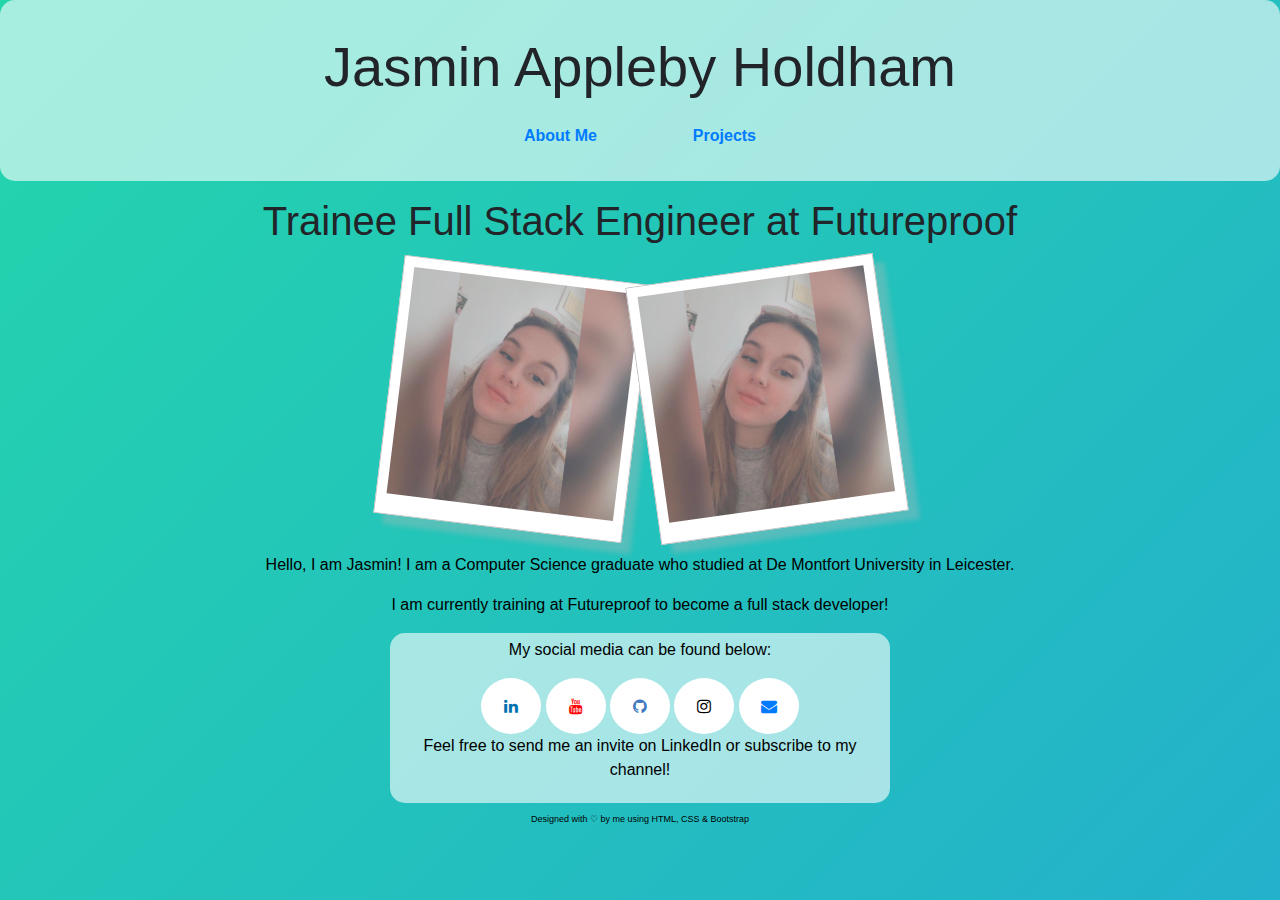
==== index.html @ 1a6da1b2 "added another polaroid with same img, going to add a different image tomorrow and make the bottom bo" ====
<!DOCTYPE html>
<html lang="en" dir="ltr">
  <head>
    <meta charset="UTF-8">
    <meta http-equiv="X-UA-Compatible" content="IE=edge">
    <meta name="viewport" content="width=device-width, initial-scale=1.0">
    <title>Jasmin's Portfolio</title>
    <link rel="shortcut icon" type="image/jpg" href="/imgs/favicon-one.png"/>
    <link rel="stylesheet" href="https://stackpath.bootstrapcdn.com/bootstrap/4.3.1/css/bootstrap.min.css" integrity="sha384-ggOyR0iXCbMQv3Xipma34MD+dH/1fQ784/j6cY/iJTQUOhcWr7x9JvoRxT2MZw1T" crossorigin="anonymous">
    <link rel="stylesheet" href="styles.css">
    <link rel="stylesheet" href="https://cdnjs.cloudflare.com/ajax/libs/font-awesome/4.7.0/css/font-awesome.min.css">
  </head>
  <body>
    <header>
      <nav class="navbar-nav form-inline">
        <!-- <div class="hoverDiv"> 
          <div>J</div>
          <div>a</div>
          <div>s</div>
          <div>m</div>
          <div>i</div>
          <div>n</div>
        </div> -->
        <h1 class="display-4 p-2 text-center">Jasmin Appleby Holdham</h1>

        <li class="nav-item form-inline">
          <a class="nav-link px-5 minimise" href="about-me.html">About Me</a>
          <a class="nav-link px-5" href="previous-work.html">Projects</a>
        </li>
      </nav>
    </header>   
    <main>
      <h1 class="p-3">Trainee Full Stack Engineer at Futureproof</h1>
      <img src="/imgs/jasminimg.jpg" alt="image of Jasmin" img class="polaroid tilt-right" width="250">
      <img src="/imgs/jasminimg.jpg" alt="image of Jasmin" img class="polaroid tilt-left" width="250">
      <br></br>
      <section>
        <p>Hello, I am Jasmin! I am a Computer Science graduate who studied at De Montfort University in Leicester.</p>
        <p>I am currently training at Futureproof to become a full stack developer!</p>
      </section>
      <section class="bordered-section d-none d-lg-block">
        <p>My social media can be found below: </p>
        <section class="social-buttons">
          <a href="https://www.linkedin.com/in/jasmin-appleby-holdham-67150814b/" class="fa fa-linkedin" target="_blank"></a>
          <a href="https://www.youtube.com/channel/UCZosros5T88Yb1Z-sd7ZVKg" class="fa fa-youtube" target="_blank"></a>
          <a href="https://github.com/jasminappleby" class="fa fa-github" target="_blank"></a>
          <a href="https://www.instagram.com/jasminappleby/" class="fa fa-instagram" target="_blank"></a>
          <a href="mailto:jasminapplebyholdham@hotmail.com" class="fa fa-envelope" target="_blank"></a>
        </section>
        <p>Feel free to send me an invite on LinkedIn or subscribe to my channel!</p>
      </section>
    </main>
    <footer>
      <p>Designed with ♡ by me using HTML, CSS & Bootstrap</p>
    </footer>
  </body>
</html>
---- styles.css ----
/* text imports */

@import url('https://fonts.googleapis.com/css2?family=Montserrat:wght@300&display=swap');
@import url('https://fonts.googleapis.com/css2?family=Pangolin&display=swap');
@import url('https://fonts.googleapis.com/css2?family=Urbanist:wght@300&display=swap');

/* general styling for images and text */

* {
  box-sizing: border-box;
}

.polaroid {
  padding: 10px 10px 20px 10px;
  border: 1px solid #BFBFBF;
  background-color: white;
  box-shadow: 10px 10px 5px #bababa57
}

.tilt-right {
  -ms-transform: rotate(7deg); /* IE 9 */
  -webkit-transform: rotate(7deg); /* Safari */
  transform: rotate(7deg);
}

.tilt-left {
  -ms-transform: rotate(-8deg); /* IE 9 */
  -webkit-transform: rotate(-8deg); /* Safari */
  transform: rotate(-8deg);
}

h1 {
  font-weight: lighter;
}

h2, p, .menu {
    color: black;
}

header {
    background-color: #ffffff9a;
    font-weight: bolder;
    border-radius: 15px;
    padding: 25px;
    text-align: left;
}

/* Hover Classes for name logo */

.hoverDiv {
  position: relative;
  font-size: 45px;
  font-family: Pangolin;
  font-weight: 900;
  color: #ffffff;
}

.hoverDiv div:hover {
  color: #ffffff;
  text-shadow: 0 0.1vmin 0 #dba1a1, 0 0.2vmin 0 #d89999, 0 0.3vmin 0 #d59292,
    0 0.4vmin 0 #d28a8a, 0 0.5vmin 0 #cf8383, 0 0.6vmin 0 #cd7c7c,
    0 0.7vmin 0 #ca7474, 0 0.8vmin 0 #c76d6d, 0 0 0.5vmin rgb(230 139 139 / 5%),
    0 -0.1vmin 0.3vmin rgb(230 139 139 / 20%),
    0 0.9vmin 9vmin rgb(230 139 139 / 30%),
    0 1.2vmin 1.2vmin rgb(230 139 139 / 30%),
    0 1.5vmin 1.5vmin rgb(230 139 139 / 30%);
}

.hoverDiv {
  display: flex;
  cursor: pointer;
}

.hoverDiv div {
  color: #ffffff;
  min-width: 0.2em;
  transform: translateY(0);
  transition: transform 300ms ease-in-out, text-shadow 300ms ease-in-out,
    color 300ms ease-in-out;
  text-shadow: 0 0 0 #dba1a1, 0 0 0 #d89999, 0 0 0 #d59292, 0 0 0 #d28a8a,
    0 0 0 #cf8383, 0 0 0 #cd7c7c, 0 0 0 #ca7474, 0 0 0 #c76d6d,
    0 0 0 rgb(230 139 139 / 5%), 0 0 0 rgb(230 139 139 / 20%),
    0 0 0 rgb(230 139 139 / 30%), 0 0 0 rgb(230 139 139 / 30%),
    0 0 0 rgb(230 139 139 / 30%);
}

.hoverDiv div:hover {
  transform: translateY(-0.8vmin);
}

.menu {
    text-align: right;
}

body {
    text-align: center;
    align-items: center;
    background: linear-gradient(-45deg, #ee7752, #e73c7e, #23a6d5, #23d5ab);
  	background-size: 400% 400%;
	  animation: gradient 15s ease infinite;
}

/* Adds Gradient features to background */
@keyframes gradient {
	0% {
		background-position: 0% 50%;
	}
	50% {
		background-position: 100% 50%;
	}
	100% {
		background-position: 0% 50%;
	}
}

/* Adds Brand Logo Images */
  .fa {
    padding: 20px;
    font-size: 100px;
    width: 60px;
    text-align: center;
    text-decoration: none;
    border-radius: 50%;
    background: white;
  }
  
  /* Adds hover effect */
  .fa:hover {
    opacity: 0.7;
    transition: 0.5;
    text-decoration: none;    
  }

  /* LinkedIn */
  .fa-linkedin {
    color: #0072b1;
  }
  
  /* Youtube */
  .fa-youtube, .fa-youtube:hover {
    color: #FF0000;
  }

  /* Instagram */
  .fa-instagram, .fa-instagram:hover {
    color: black;
  }

  /* GitHub */
  .fa-github {
    color: #4078c0;
  }
  
  /* Sectioning */
  .bordered-section {
    background-color: #ffffff9a;
    border-radius: 15px;
    padding: 5px;
    width: 500px;
    margin: auto;
  }

  .bordered-section-xl {
    background-color: #ffffff9a;
    border-radius: 15px;
    padding: 5px;
    width: 750px;
    margin: auto;
  }

  /* Table CSS */
  table, td, th, tr {
    font-family: 'Montserrat', sans-serif;
  }

  table, th, td {
    padding: 10px;
    border: 0.5px solid black;
    border-collapse: collapse;
  }

  th {
    text-align: left;
  }

  .center {
    margin-left: auto;
    margin-right: auto;
  }

  /* Timeline CSS */

  ul.timeline {
    list-style-type: none;
    position: relative;
}

  ul.timeline:before {
    content: ' ';
    background: #d4d9df;
    display: inline-block;
    position: absolute;
    left: 29px;
    width: 2px;
    height: 100%;
    z-index: 400;
}
  
  ul.timeline > li {
    margin: 20px 0;
    padding-left: 20px;
}

  ul.timeline > li:before {
    content: ' ';
    background: white;
    display: inline-block;
    position: absolute;
    border-radius: 50%;
    border: 3px solid #ff27e28a;
    left: 20px;
    width: 20px;
    height: 20px;
    z-index: 400;
}
  /* footer */

  footer {
    padding: 10px;
    font-size: xx-small;
  }



/* styles for portrait viewing */  

@media only screen and (orientation: portrait) {

  .minimise {
    font-size: small;
  }


  /* styles for landscape viewing */  

  @media only screen and (orientation: landscape) {

    .bordered-section {
    padding: 50px;
    }

  }

  /* styles specifically for screens less than 768px (most mobiles) */  

  @media only screen and (min-width: 768px) {

    header {
      background-color: #ffffff9a;
      font-weight: bolder;
      border-radius: 15px;
      padding: 25px;
    }

    .selfie { 
      width: 300px;
      border: 5px dotted #ffffff;
      border-radius: 50%;
    }

    .fa {
      width: 200px;
      border-radius: 0;
    }

    section {
      padding: 30px;
    }

    .display {
      display: flex;
      flex-direction: row;
      flex-wrap: wrap;
      justify-content: center;
  }

  }

}
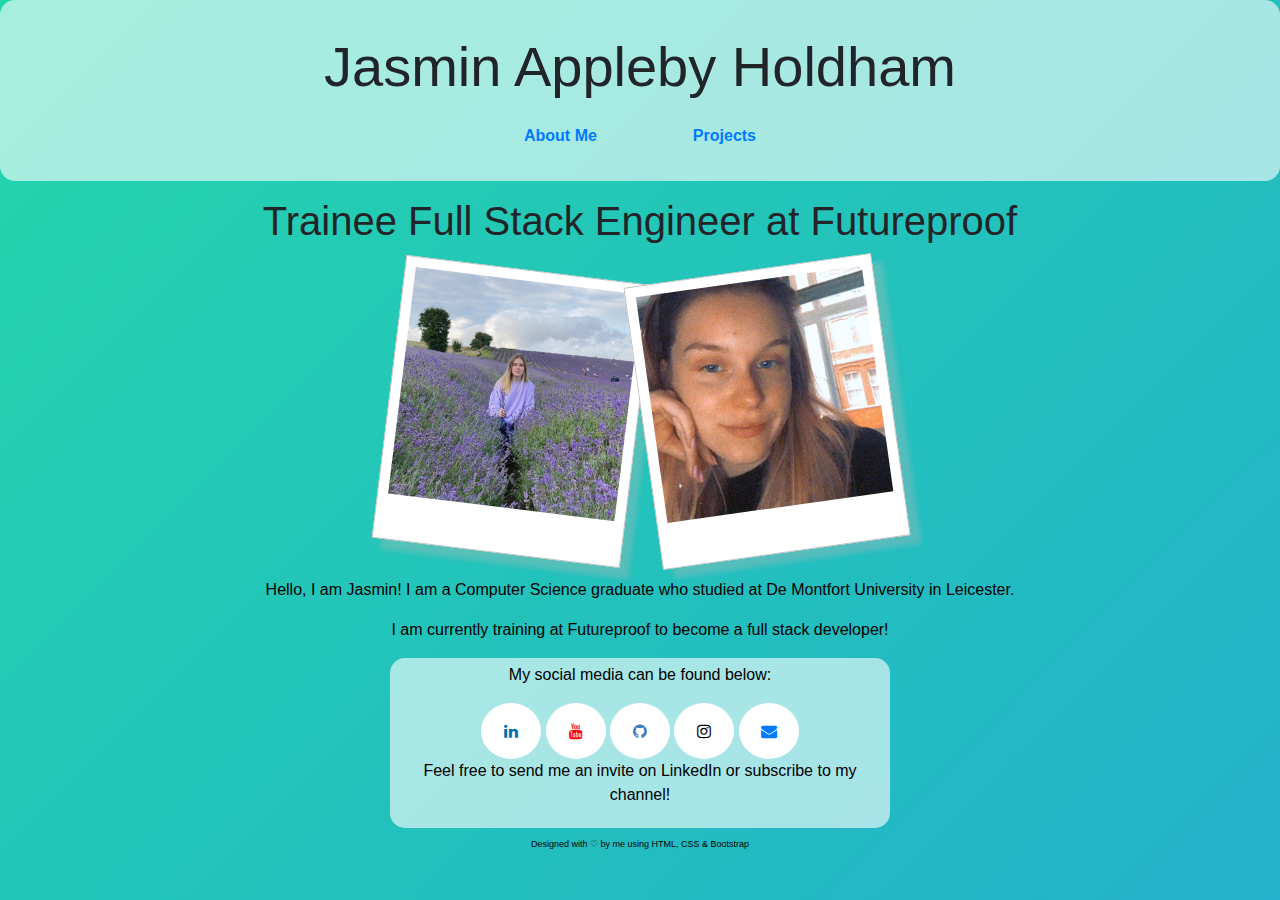
==== commit 914d42e6: "updated imgs inside polaroids" ====
--- a/index.html
+++ b/index.html
@@ -31,8 +31,8 @@
     </header>   
     <main>
       <h1 class="p-3">Trainee Full Stack Engineer at Futureproof</h1>
-      <img src="/imgs/jasminimg.jpg" alt="image of Jasmin" img class="polaroid tilt-right" width="250">
-      <img src="/imgs/jasminimg.jpg" alt="image of Jasmin" img class="polaroid tilt-left" width="250">
+      <img src="/imgs/lavender.png" alt="image of Jasmin" img class="polaroid tilt-right" width="250">
+      <img src="/gifs/sparkle.gif" alt="image of Jasmin" img class="polaroid tilt-left" width="250">
       <br></br>
       <section>
         <p>Hello, I am Jasmin! I am a Computer Science graduate who studied at De Montfort University in Leicester.</p>
--- a/styles.css
+++ b/styles.css
@@ -11,7 +11,7 @@
 }
 
 .polaroid {
-  padding: 10px 10px 20px 10px;
+  padding: 10px 10px 45px 10px;
   border: 1px solid #BFBFBF;
   background-color: white;
   box-shadow: 10px 10px 5px #bababa57
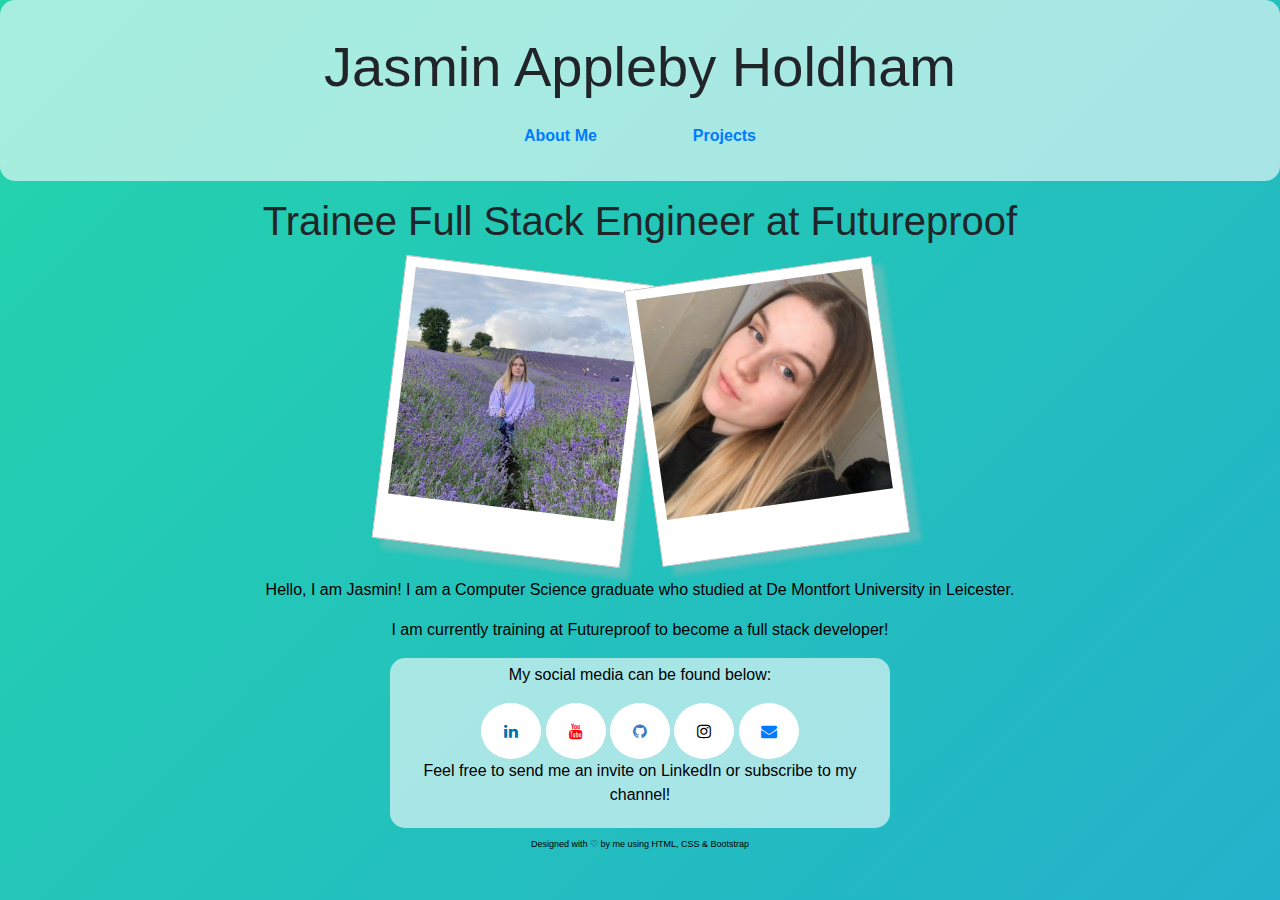
==== commit 4a69e720: "changed img again" ====
--- a/index.html
+++ b/index.html
@@ -32,7 +32,7 @@
     <main>
       <h1 class="p-3">Trainee Full Stack Engineer at Futureproof</h1>
       <img src="/imgs/lavender.png" alt="image of Jasmin" img class="polaroid tilt-right" width="250">
-      <img src="/gifs/sparkle.gif" alt="image of Jasmin" img class="polaroid tilt-left" width="250">
+      <img src="/gifs/sparkles.gif" alt="image of Jasmin" img class="polaroid tilt-left" width="250">
       <br></br>
       <section>
         <p>Hello, I am Jasmin! I am a Computer Science graduate who studied at De Montfort University in Leicester.</p>
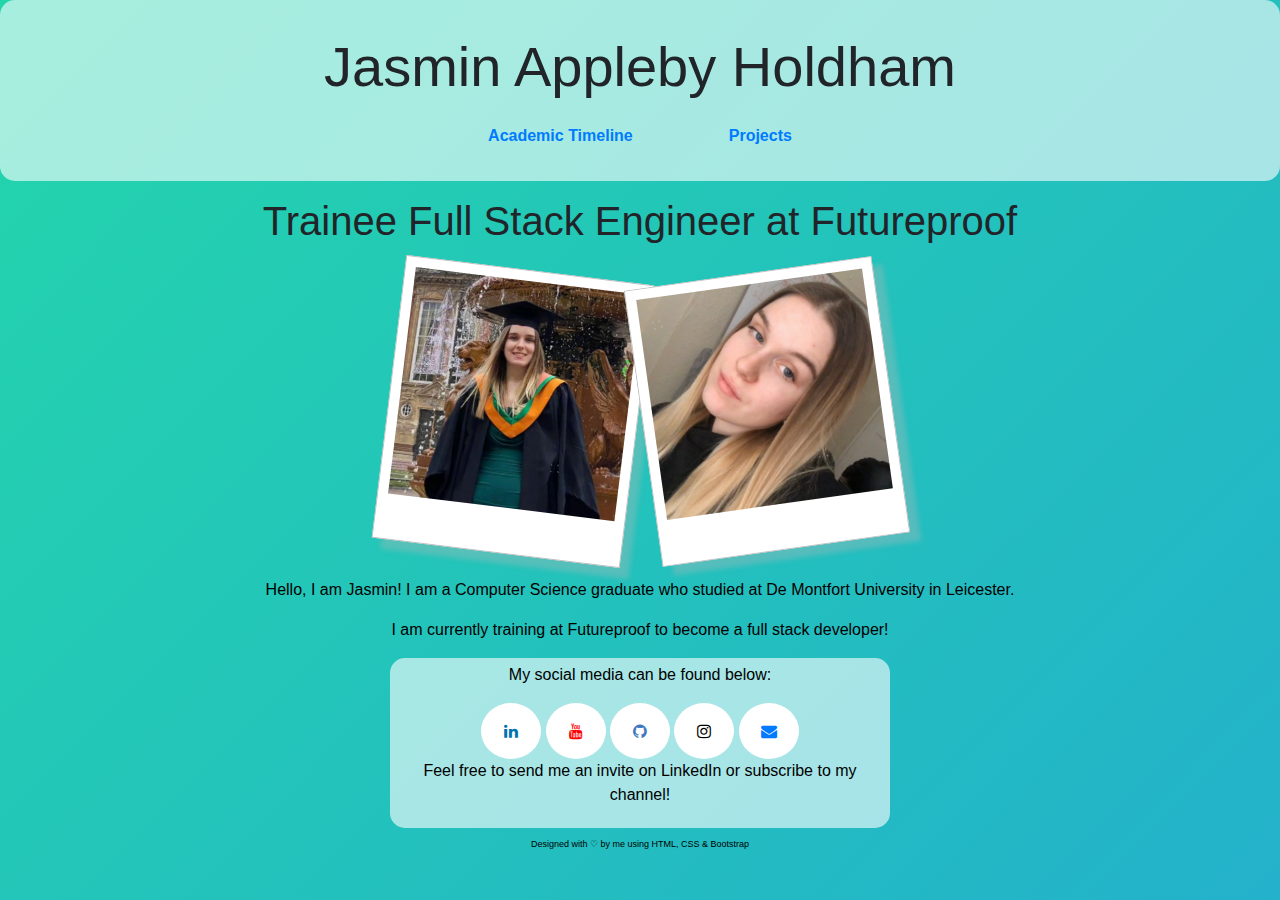
==== commit 14df84f8: "added new gif" ====
--- a/index.html
+++ b/index.html
@@ -24,14 +24,14 @@
         <h1 class="display-4 p-2 text-center">Jasmin Appleby Holdham</h1>
 
         <li class="nav-item form-inline">
-          <a class="nav-link px-5 minimise" href="about-me.html">About Me</a>
+          <a class="nav-link px-5 minimise" href="about-me.html">Academic Timeline</a>
           <a class="nav-link px-5" href="previous-work.html">Projects</a>
         </li>
       </nav>
     </header>   
     <main>
       <h1 class="p-3">Trainee Full Stack Engineer at Futureproof</h1>
-      <img src="/imgs/lavender.png" alt="image of Jasmin" img class="polaroid tilt-right" width="250">
+      <img src="/gifs/graduation.gif" alt="image of Jasmin" img class="polaroid tilt-right" width="250">
       <img src="/gifs/sparkles.gif" alt="image of Jasmin" img class="polaroid tilt-left" width="250">
       <br></br>
       <section>
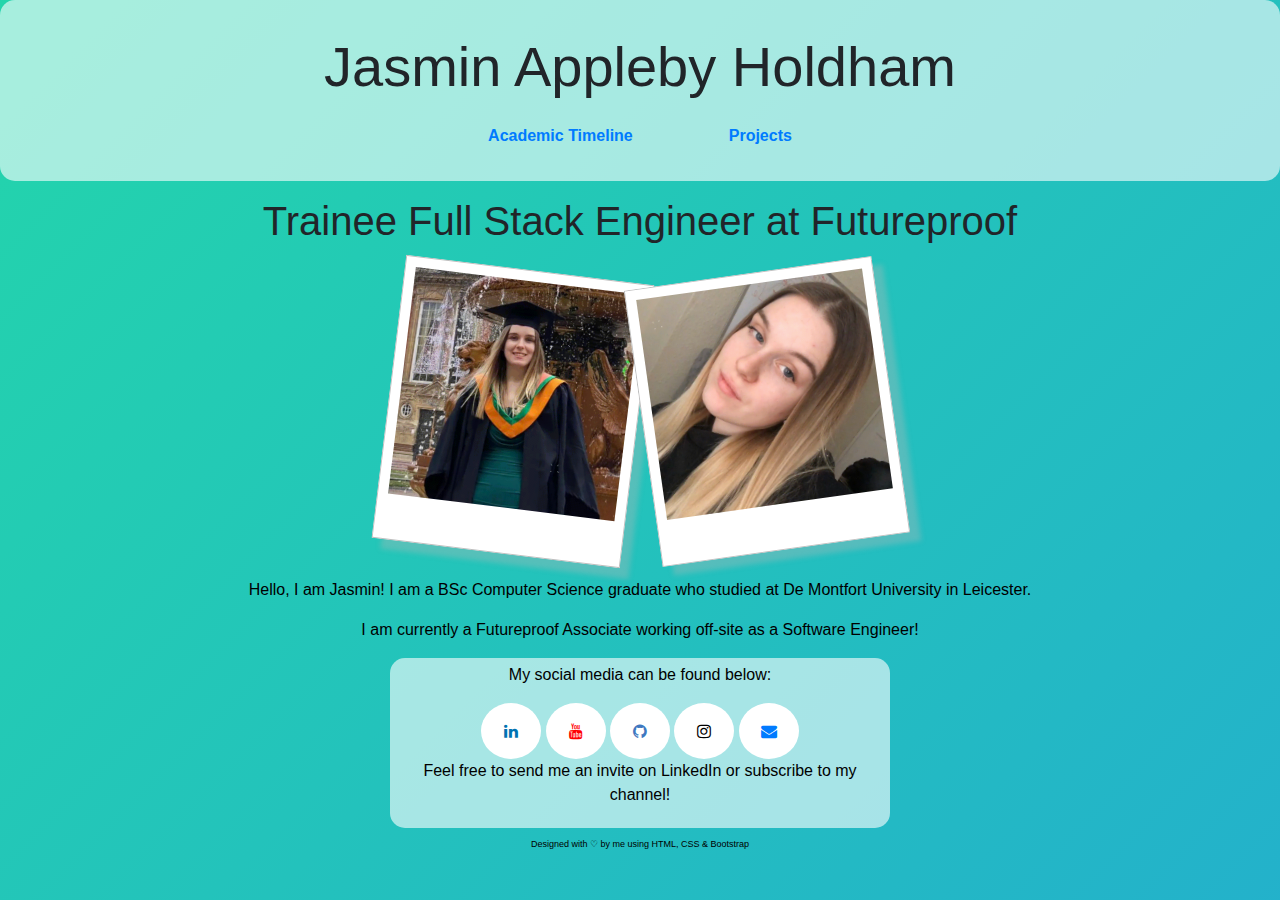
==== commit f572d17e: "changed info about myself on landing page" ====
--- a/index.html
+++ b/index.html
@@ -35,8 +35,8 @@
       <img src="/gifs/sparkles.gif" alt="image of Jasmin" img class="polaroid tilt-left" width="250">
       <br></br>
       <section>
-        <p>Hello, I am Jasmin! I am a Computer Science graduate who studied at De Montfort University in Leicester.</p>
-        <p>I am currently training at Futureproof to become a full stack developer!</p>
+        <p>Hello, I am Jasmin! I am a BSc Computer Science graduate who studied at De Montfort University in Leicester.</p>
+        <p>I am currently a Futureproof Associate working off-site as a Software Engineer!</p>
       </section>
       <section class="bordered-section d-none d-lg-block">
         <p>My social media can be found below: </p>
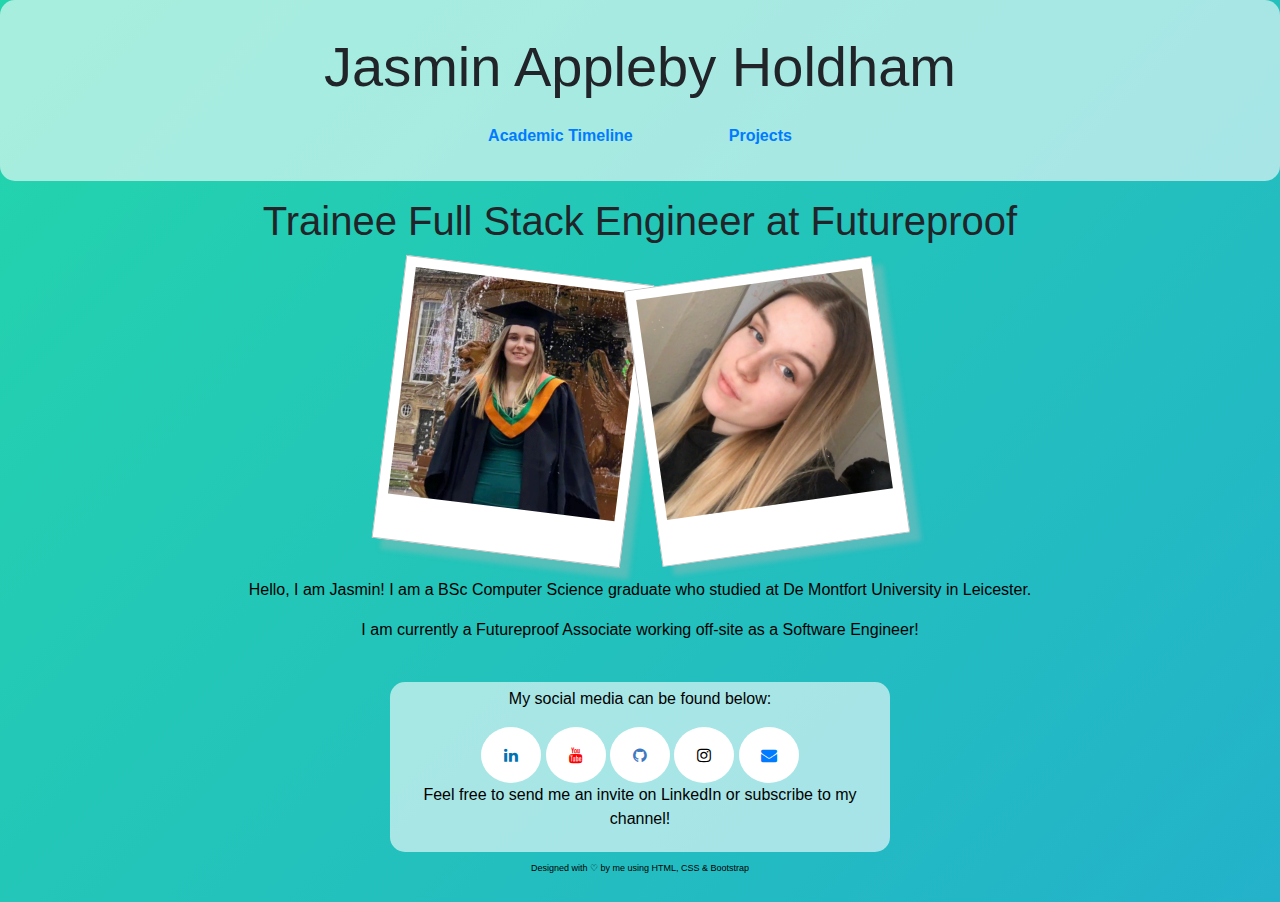
==== commit 711e9302: "got rid of breakpoint and added padding instead" ====
--- a/index.html
+++ b/index.html
@@ -33,8 +33,7 @@
       <h1 class="p-3">Trainee Full Stack Engineer at Futureproof</h1>
       <img src="/gifs/graduation.gif" alt="image of Jasmin" img class="polaroid tilt-right" width="250">
       <img src="/gifs/sparkles.gif" alt="image of Jasmin" img class="polaroid tilt-left" width="250">
-      <br></br>
-      <section>
+      <section class="p-4">
         <p>Hello, I am Jasmin! I am a BSc Computer Science graduate who studied at De Montfort University in Leicester.</p>
         <p>I am currently a Futureproof Associate working off-site as a Software Engineer!</p>
       </section>
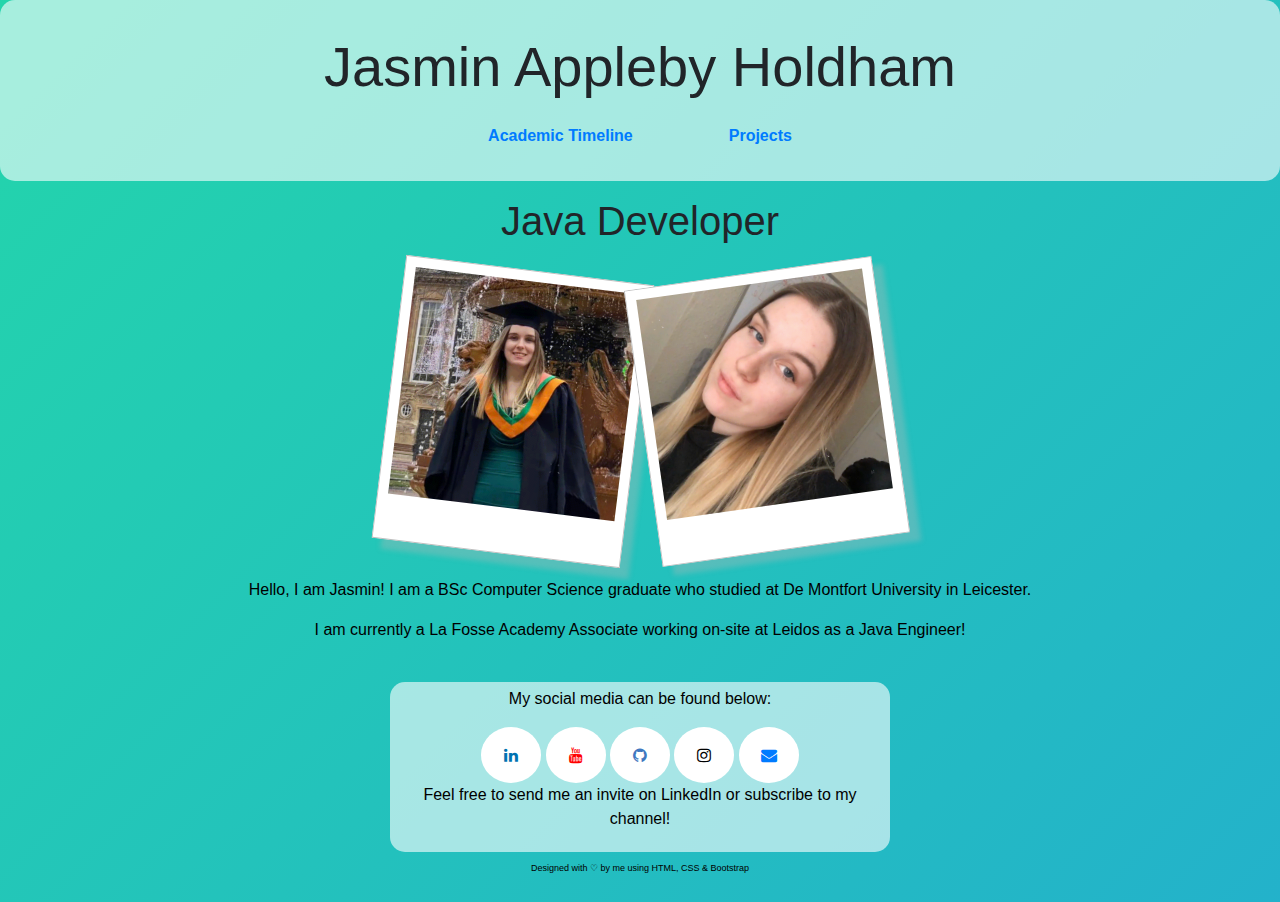
==== commit ad575164: "changed mentions of futureproof to la fosse" ====
--- a/index.html
+++ b/index.html
@@ -1,56 +1,47 @@
 <!DOCTYPE html>
 <html lang="en" dir="ltr">
-  <head>
-    <meta charset="UTF-8">
-    <meta http-equiv="X-UA-Compatible" content="IE=edge">
-    <meta name="viewport" content="width=device-width, initial-scale=1.0">
-    <title>Jasmin's Portfolio</title>
-    <link rel="shortcut icon" type="image/jpg" href="/imgs/favicon-one.png"/>
-    <link rel="stylesheet" href="https://stackpath.bootstrapcdn.com/bootstrap/4.3.1/css/bootstrap.min.css" integrity="sha384-ggOyR0iXCbMQv3Xipma34MD+dH/1fQ784/j6cY/iJTQUOhcWr7x9JvoRxT2MZw1T" crossorigin="anonymous">
-    <link rel="stylesheet" href="styles.css">
-    <link rel="stylesheet" href="https://cdnjs.cloudflare.com/ajax/libs/font-awesome/4.7.0/css/font-awesome.min.css">
-  </head>
-  <body>
-    <header>
-      <nav class="navbar-nav form-inline">
-        <!-- <div class="hoverDiv"> 
-          <div>J</div>
-          <div>a</div>
-          <div>s</div>
-          <div>m</div>
-          <div>i</div>
-          <div>n</div>
-        </div> -->
-        <h1 class="display-4 p-2 text-center">Jasmin Appleby Holdham</h1>
-
-        <li class="nav-item form-inline">
-          <a class="nav-link px-5 minimise" href="about-me.html">Academic Timeline</a>
-          <a class="nav-link px-5" href="previous-work.html">Projects</a>
-        </li>
-      </nav>
-    </header>   
-    <main>
-      <h1 class="p-3">Trainee Full Stack Engineer at Futureproof</h1>
-      <img src="/gifs/graduation.gif" alt="image of Jasmin" img class="polaroid tilt-right" width="250">
-      <img src="/gifs/sparkles.gif" alt="image of Jasmin" img class="polaroid tilt-left" width="250">
-      <section class="p-4">
-        <p>Hello, I am Jasmin! I am a BSc Computer Science graduate who studied at De Montfort University in Leicester.</p>
-        <p>I am currently a Futureproof Associate working off-site as a Software Engineer!</p>
-      </section>
-      <section class="bordered-section d-none d-lg-block">
-        <p>My social media can be found below: </p>
-        <section class="social-buttons">
-          <a href="https://www.linkedin.com/in/jasmin-appleby-holdham-67150814b/" class="fa fa-linkedin" target="_blank"></a>
-          <a href="https://www.youtube.com/channel/UCZosros5T88Yb1Z-sd7ZVKg" class="fa fa-youtube" target="_blank"></a>
-          <a href="https://github.com/jasminappleby" class="fa fa-github" target="_blank"></a>
-          <a href="https://www.instagram.com/jasminappleby/" class="fa fa-instagram" target="_blank"></a>
-          <a href="mailto:jasminapplebyholdham@hotmail.com" class="fa fa-envelope" target="_blank"></a>
-        </section>
-        <p>Feel free to send me an invite on LinkedIn or subscribe to my channel!</p>
-      </section>
-    </main>
-    <footer>
-      <p>Designed with ♡ by me using HTML, CSS & Bootstrap</p>
-    </footer>
-  </body>
+	<head>
+		<meta charset="UTF-8">
+		<meta http-equiv="X-UA-Compatible" content="IE=edge">
+		<meta name="viewport" content="width=device-width, initial-scale=1.0">
+		<title>Jasmin's Portfolio</title>
+		<link rel="shortcut icon" type="image/jpg" href="/imgs/favicon-one.png"/>
+		<link rel="stylesheet" href="https://stackpath.bootstrapcdn.com/bootstrap/4.3.1/css/bootstrap.min.css" integrity="sha384-ggOyR0iXCbMQv3Xipma34MD+dH/1fQ784/j6cY/iJTQUOhcWr7x9JvoRxT2MZw1T" crossorigin="anonymous">
+		<link rel="stylesheet" href="styles.css">
+		<link rel="stylesheet" href="https://cdnjs.cloudflare.com/ajax/libs/font-awesome/4.7.0/css/font-awesome.min.css">
+	</head>
+	<body>
+		<header>
+			<nav class="navbar-nav form-inline">
+				<h1 class="display-4 p-2 text-center">Jasmin Appleby Holdham</h1>
+				<li class="nav-item form-inline">
+					<a class="nav-link px-5 minimise" href="about-me.html">Academic Timeline</a>
+					<a class="nav-link px-5" href="previous-work.html">Projects</a>
+				</li>
+			</nav>
+		</header>   
+		<main>
+			<h1 class="p-3">Java Developer</h1>
+			<img src="/gifs/graduation.gif" alt="image of Jasmin" img class="polaroid tilt-right" width="250">
+			<img src="/gifs/sparkles.gif" alt="image of Jasmin" img class="polaroid tilt-left" width="250">
+			<section class="p-4">
+				<p>Hello, I am Jasmin! I am a BSc Computer Science graduate who studied at De Montfort University in Leicester.</p>
+				<p>I am currently a La Fosse Academy Associate working on-site at Leidos as a Java Engineer!</p>
+			</section>
+			<section class="bordered-section d-none d-lg-block">
+				<p>My social media can be found below: </p>
+				<section class="social-buttons">
+				<a href="https://www.linkedin.com/in/jasmin-appleby-holdham-67150814b/" class="fa fa-linkedin" target="_blank"></a>
+				<a href="https://www.youtube.com/channel/UCZosros5T88Yb1Z-sd7ZVKg" class="fa fa-youtube" target="_blank"></a>
+				<a href="https://github.com/jasminappleby" class="fa fa-github" target="_blank"></a>
+				<a href="https://www.instagram.com/jasminappleby/" class="fa fa-instagram" target="_blank"></a>
+				<a href="mailto:jasminapplebyholdham@hotmail.com" class="fa fa-envelope" target="_blank"></a>
+				</section>
+				<p>Feel free to send me an invite on LinkedIn or subscribe to my channel!</p>
+			</section>
+		</main>
+	</body>
+	<footer>
+		<p>Designed with ♡ by me using HTML, CSS & Bootstrap</p>
+	</footer>
 </html>
